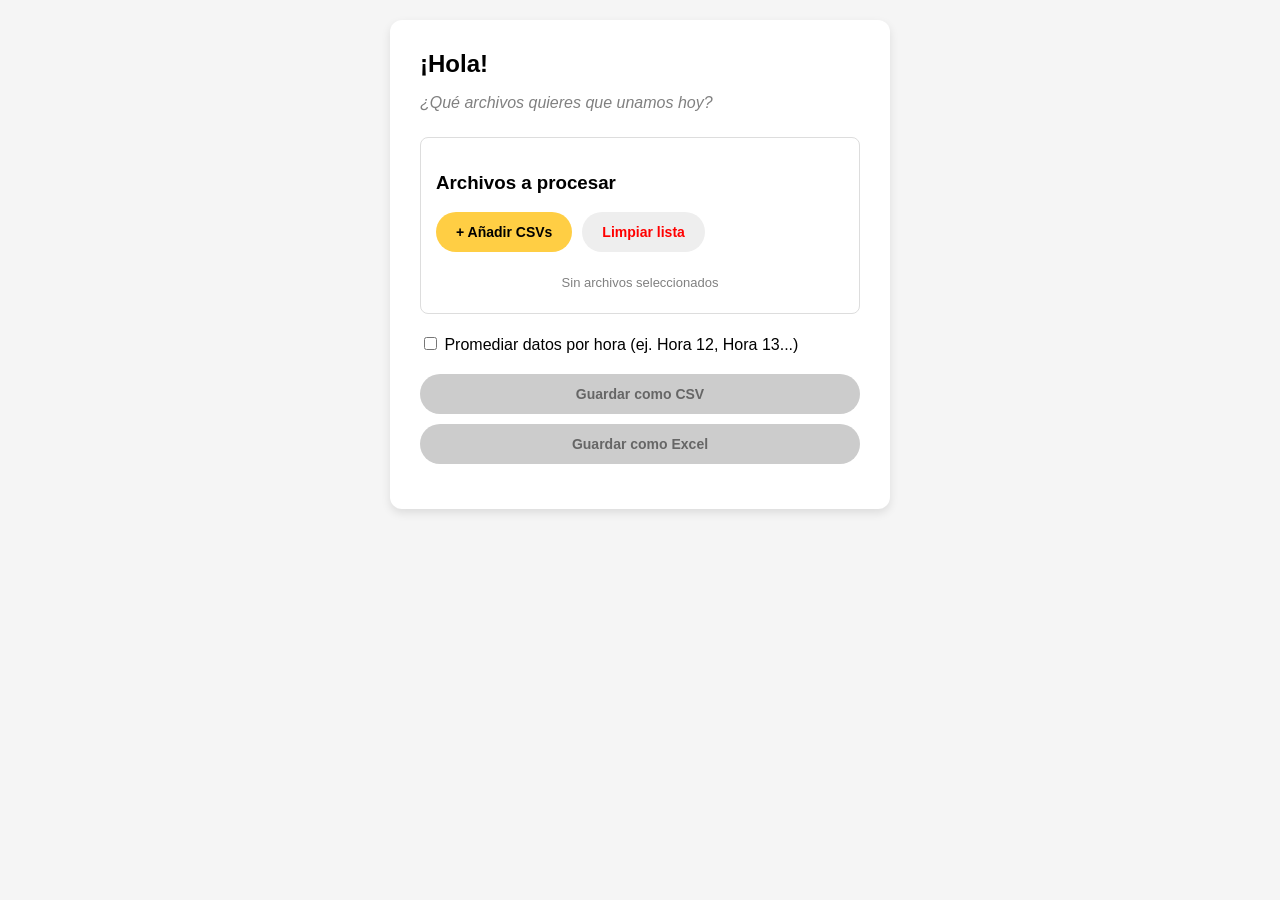
==== SafewillDataWeb.html @ c724fe8c "Safewill Data Web" ====
<!DOCTYPE html>
<html lang="es">
<head>
    <meta charset="UTF-8">
    <meta name="viewport" content="width=device-width, initial-scale=1.0">
    <title>Safewill Data Web</title>
    <link rel="stylesheet" href="SWDCSS.css">
    <!-- Librería para generar archivos Excel (.xlsx) -->
    <script src="https://cdn.sheetjs.com/xlsx-latest/package/dist/xlsx.full.min.js"></script>
</head>
<body>
    <div class="container">
        <h1 id="titulo">¡Hola!</h1>
        <p id="subtitulo" class="subtitle">¿Qué archivos quieres que unamos hoy?</p>

        <div class="card">
            <h3>Archivos a procesar</h3>
            <div class="file-controls">
                <input type="file" id="fileInput" accept=".csv" multiple hidden>
                <!-- Este es el botón + que facilita el uso en móvil -->
                <button id="btnAddFiles" class="btn btn-primary">+ Añadir CSVs</button>
                <button id="btnClear" class="btn btn-danger">Limpiar lista</button>
            </div>
            
            <ul id="fileList" class="file-list">
                <li class="empty-msg">Sin archivos seleccionados</li>
            </ul>
        </div>

        <div class="options">
            <label class="checkbox-container">
                <input type="checkbox" id="chkPromedio">
                Promediar datos por hora (ej. Hora 12, Hora 13...)
            </label>
        </div>

        <div class="actions">
            <button id="btnSaveCSV" class="btn btn-blue" disabled>Guardar como CSV</button>
            <button id="btnSaveExcel" class="btn btn-red" disabled>Guardar como Excel</button>
        </div>
        
        <p id="statusMsg" class="status"></p>
    </div>
    <script src="SWDJS.js"></script>
</body>
</html>
---- SWDCSS.css ----
* {
    box-sizing: border-box;
    font-family: Arial, sans-serif;
}

body {
    background-color: #f5f5f5;
    margin: 0;
    padding: 20px;
    display: flex;
    justify-content: center;
}

.container {
    background-color: white;
    padding: 30px;
    border-radius: 12px;
    box-shadow: 0 4px 10px rgba(0,0,0,0.1);
    max-width: 500px;
    width: 100%;
}

h1 {
    margin: 0 0 5px 0;
    font-size: 24px;
}

.subtitle {
    color: gray;
    font-style: italic;
    margin-bottom: 25px;
}

.card {
    border: 1px solid #ddd;
    padding: 15px;
    border-radius: 8px;
    margin-bottom: 20px;
}

.file-controls {
    display: flex;
    gap: 10px;
    margin-bottom: 15px;
}

.btn {
    border: none;
    padding: 12px 20px;
    border-radius: 24px;
    font-weight: bold;
    cursor: pointer;
    font-size: 14px;
    transition: opacity 0.2s;
}

.btn:hover {
    opacity: 0.8;
}

.btn:disabled {
    background-color: #cccccc !important;
    cursor: not-allowed;
    color: #666 !important;
}

.btn-primary { background-color: #FFCE44; color: black; }
.btn-danger { background-color: #eee; color: red; }
.btn-blue { background-color: #022B8B; color: white; width: 100%; margin-bottom: 10px; }
.btn-red { background-color: #F83B3B; color: black; width: 100%; }

.file-list {
    list-style: none;
    padding: 0;
    margin: 0;
    max-height: 150px;
    overflow-y: auto;
}

.file-list li {
    padding: 8px;
    background: #f9f9f9;
    border-bottom: 1px solid #eee;
    font-size: 13px;
}

.empty-msg {
    color: gray;
    text-align: center;
    background: none !important;
    border: none !important;
}

.options {
    margin-bottom: 20px;
}

.status {
    text-align: center;
    color: green;
    font-style: italic;
    margin-top: 15px;
    font-size: 12px;
}
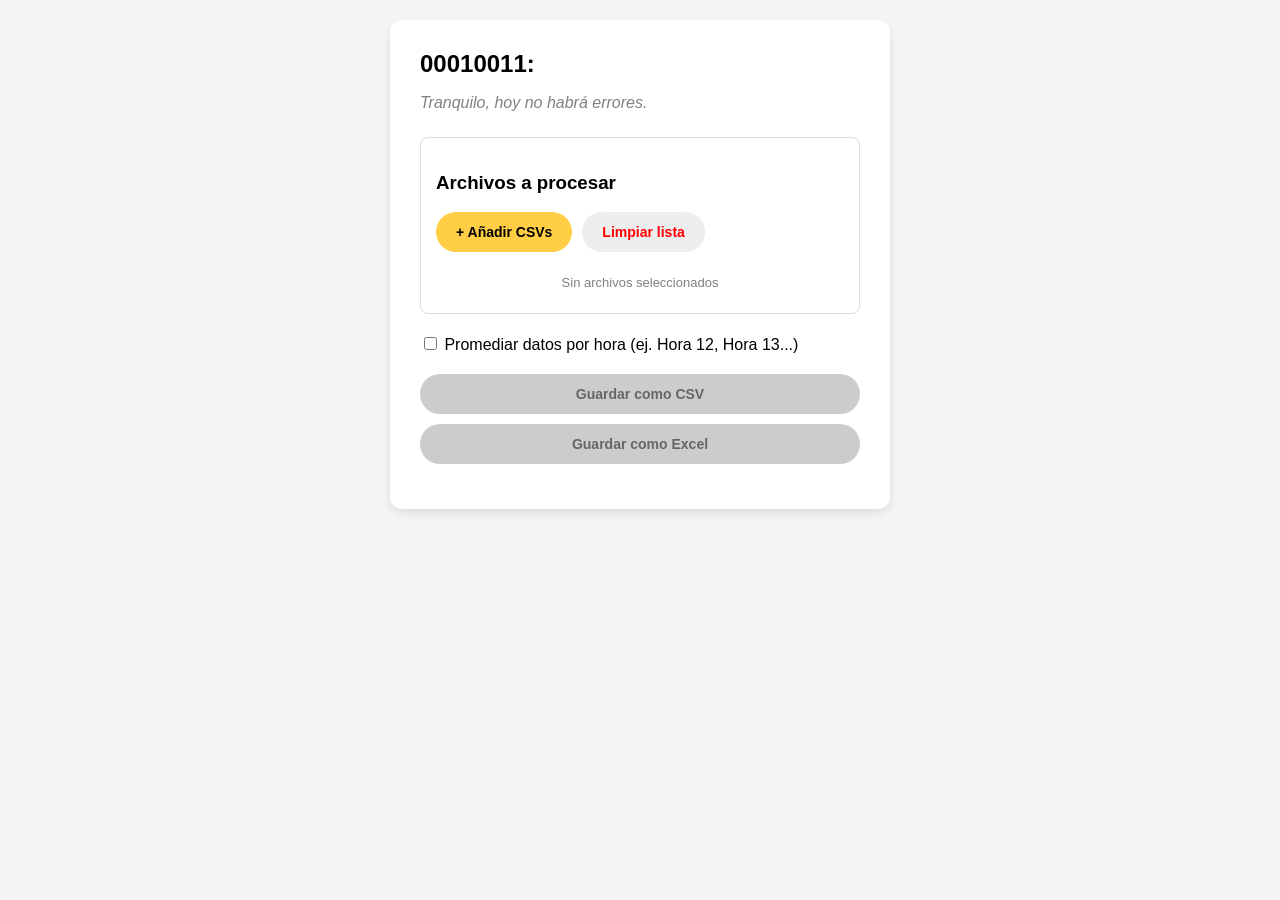
==== commit 68c15241: "VSData Web" ====
--- a/SafewillDataWeb.html
+++ b/SafewillDataWeb.html
@@ -4,6 +4,7 @@
     <meta charset="UTF-8">
     <meta name="viewport" content="width=device-width, initial-scale=1.0">
     <title>Safewill Data Web</title>
+    <link rel="icon" href="swdw.ico" type="image/x-icon">
     <link rel="stylesheet" href="SWDCSS.css">
     <!-- Librería para generar archivos Excel (.xlsx) -->
     <script src="https://cdn.sheetjs.com/xlsx-latest/package/dist/xlsx.full.min.js"></script>
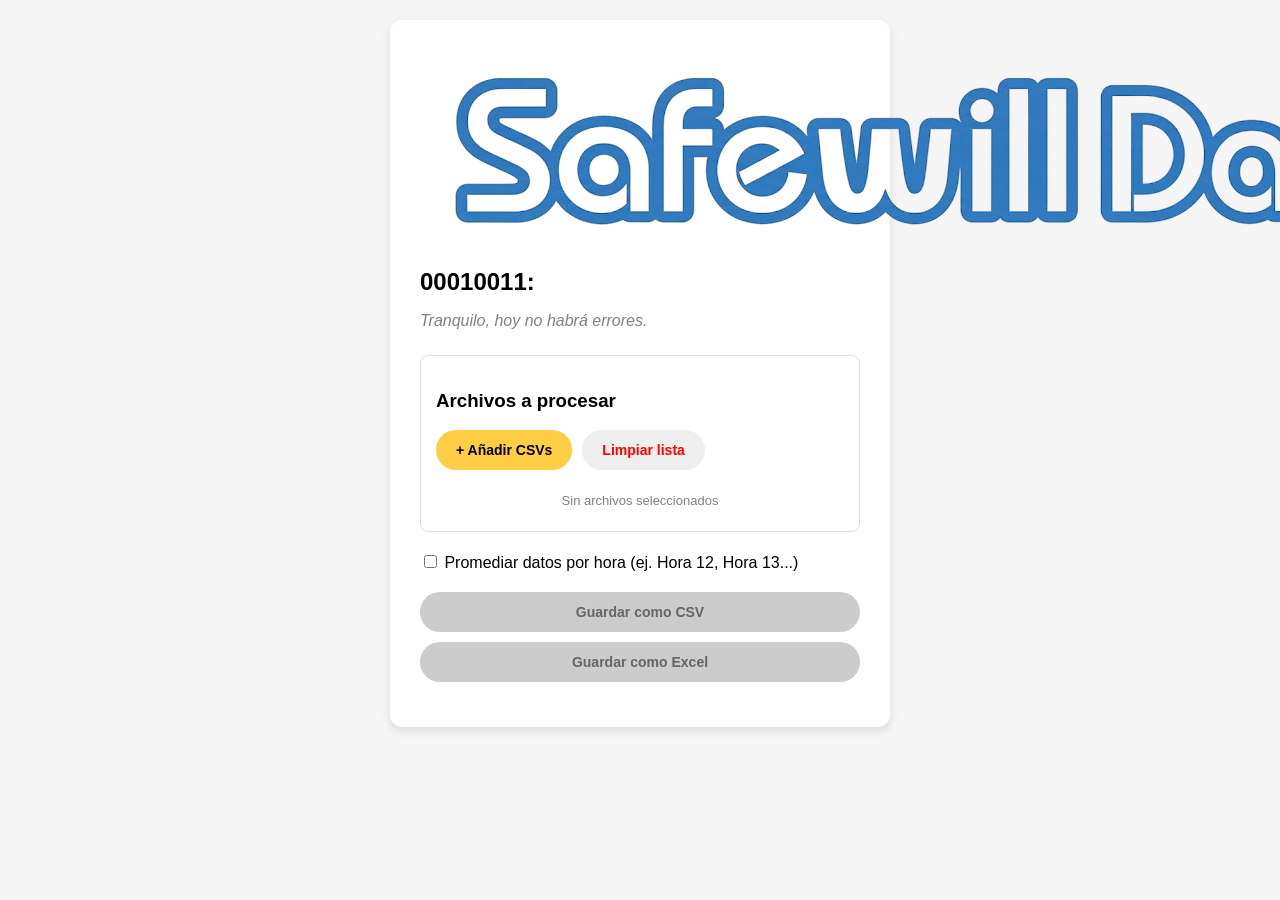
==== commit de03560f: "Logos" ====
--- a/SafewillDataWeb.html
+++ b/SafewillDataWeb.html
@@ -11,6 +11,9 @@
 </head>
 <body>
     <div class="container">
+        <div class="logo-container">
+            <img src="logoswd.png" alt="Safewill Data Logo" id="logo">
+        </div>
         <h1 id="titulo">¡Hola!</h1>
         <p id="subtitulo" class="subtitle">¿Qué archivos quieres que unamos hoy?</p>
 
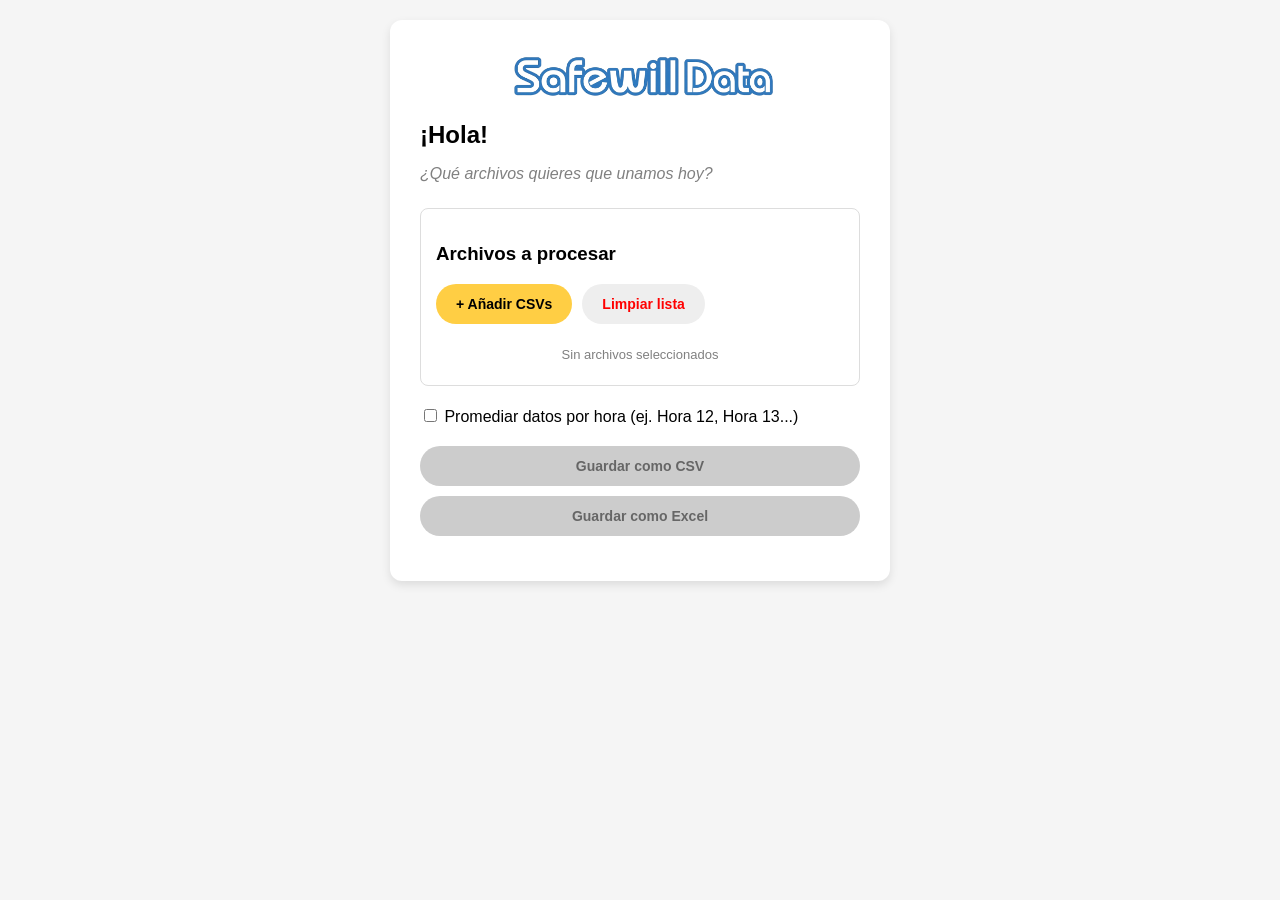
==== commit 885ce1b1: "C" ====
--- a/SafewillDataWeb.html
+++ b/SafewillDataWeb.html
@@ -12,7 +12,7 @@
 <body>
     <div class="container">
         <div class="logo-container">
-            <img src="logoswd.png" alt="Safewill Data Logo" id="logo">
+            <img src="logoswd.png" alt="Safewill Data Logo" id="logo" class="logochico">
         </div>
         <h1 id="titulo">¡Hola!</h1>
         <p id="subtitulo" class="subtitle">¿Qué archivos quieres que unamos hoy?</p>
--- a/SWDCSS.css
+++ b/SWDCSS.css
@@ -91,6 +91,14 @@
     border: none !important;
 }
 
+.logochico {
+    width: 270px;
+    max-width: 100%;
+    height: auto;
+    display: block;
+    margin: 0 auto 15px;
+}
+
 .options {
     margin-bottom: 20px;
 }
